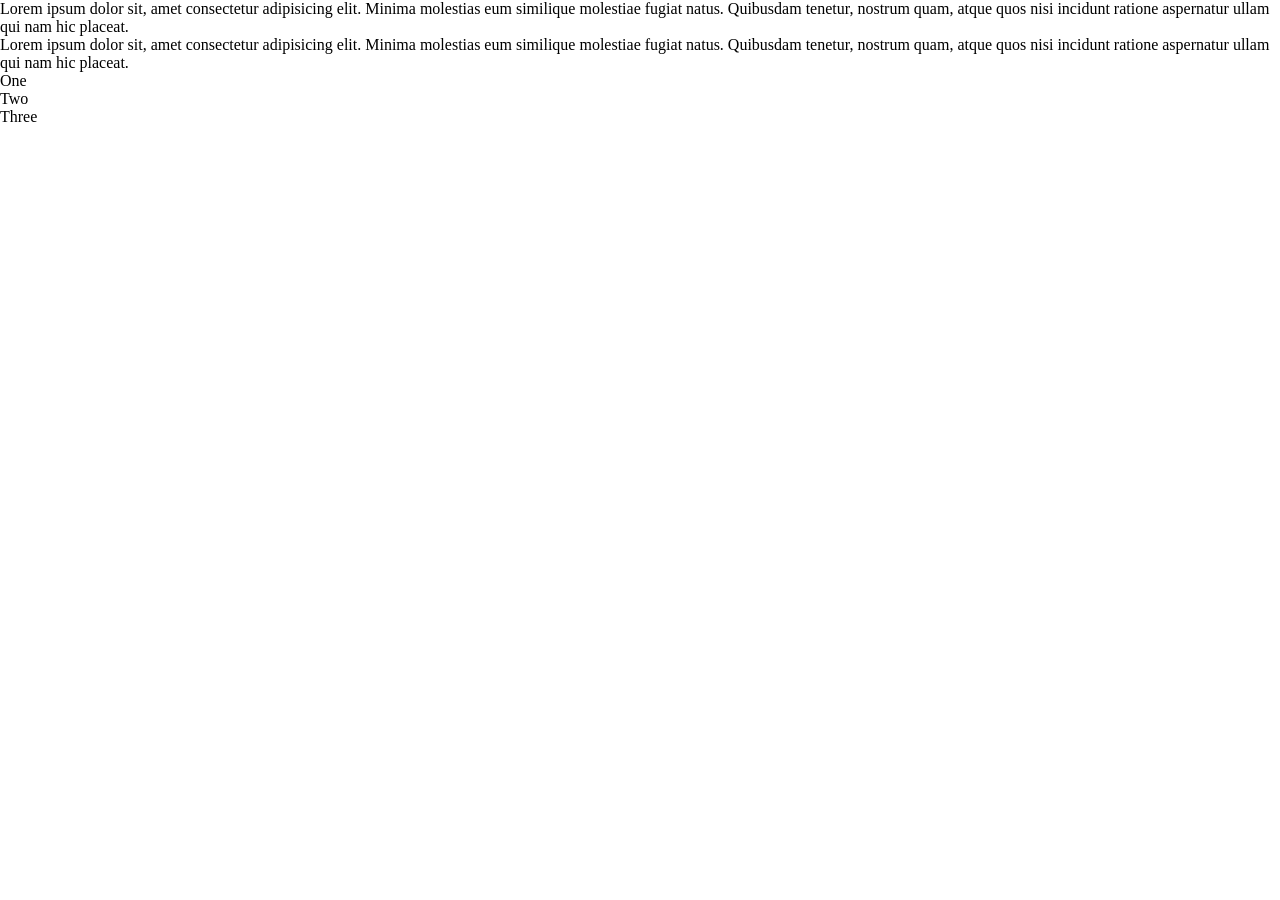
==== lesson BF/lessEleven/index.html @ 239ad059 "new" ====
<!DOCTYPE html>
<html lang="en">
<head>
  <meta charset="UTF-8">
  <meta http-equiv="X-UA-Compatible" content="IE=edge">
  <meta name="viewport" content="width=device-width, initial-scale=1.0">
  <title>Document</title>
  <link rel="stylesheet" href="./styles/main.css">
  <link rel="stylesheet" href="./styles/reset.css">
  <script defer src="./script/script.js"></script>
</head>
<body>
  <Div>Lorem ipsum dolor sit, amet consectetur adipisicing elit. Minima molestias eum similique molestiae fugiat natus. Quibusdam tenetur, nostrum quam, atque quos nisi incidunt ratione aspernatur ullam qui nam hic placeat.</Div>
  <Div>Lorem ipsum dolor sit, amet consectetur adipisicing elit. Minima molestias eum similique molestiae fugiat natus. Quibusdam tenetur, nostrum quam, atque quos nisi incidunt ratione aspernatur ullam qui nam hic placeat.</Div> 
  <ol>
    <li>One</li>
    <li>Two</li>
    <li>Three</li>
  </ol>
</body>
</html>
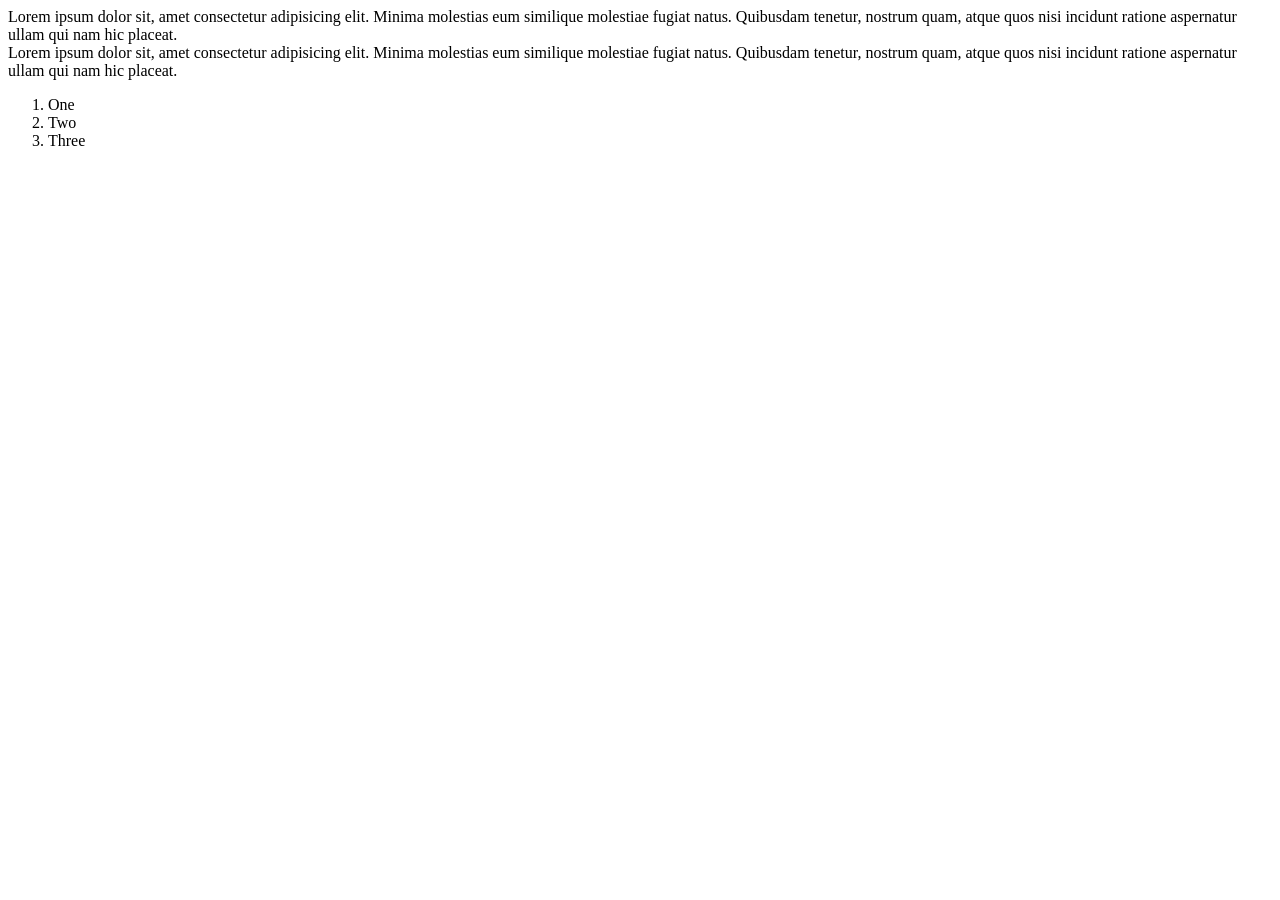
==== commit 7a57f2d7: "new" ====
--- a/lesson BF/lessEleven/index.html
+++ b/lesson BF/lessEleven/index.html
@@ -5,14 +5,14 @@
   <meta http-equiv="X-UA-Compatible" content="IE=edge">
   <meta name="viewport" content="width=device-width, initial-scale=1.0">
   <title>Document</title>
-  <link rel="stylesheet" href="./styles/main.css">
-  <link rel="stylesheet" href="./styles/reset.css">
-  <script defer src="./script/script.js"></script>
+  <!-- <link rel="stylesheet" href="./styles/reset.css"> -->
+  <!-- <link rel="stylesheet" href="./styles/main.css"> -->
+  <script defer src="./script/main.js"></script>
 </head>
 <body>
   <Div>Lorem ipsum dolor sit, amet consectetur adipisicing elit. Minima molestias eum similique molestiae fugiat natus. Quibusdam tenetur, nostrum quam, atque quos nisi incidunt ratione aspernatur ullam qui nam hic placeat.</Div>
   <Div>Lorem ipsum dolor sit, amet consectetur adipisicing elit. Minima molestias eum similique molestiae fugiat natus. Quibusdam tenetur, nostrum quam, atque quos nisi incidunt ratione aspernatur ullam qui nam hic placeat.</Div> 
-  <ol>
+  <ol id="ol">
     <li>One</li>
     <li>Two</li>
     <li>Three</li>
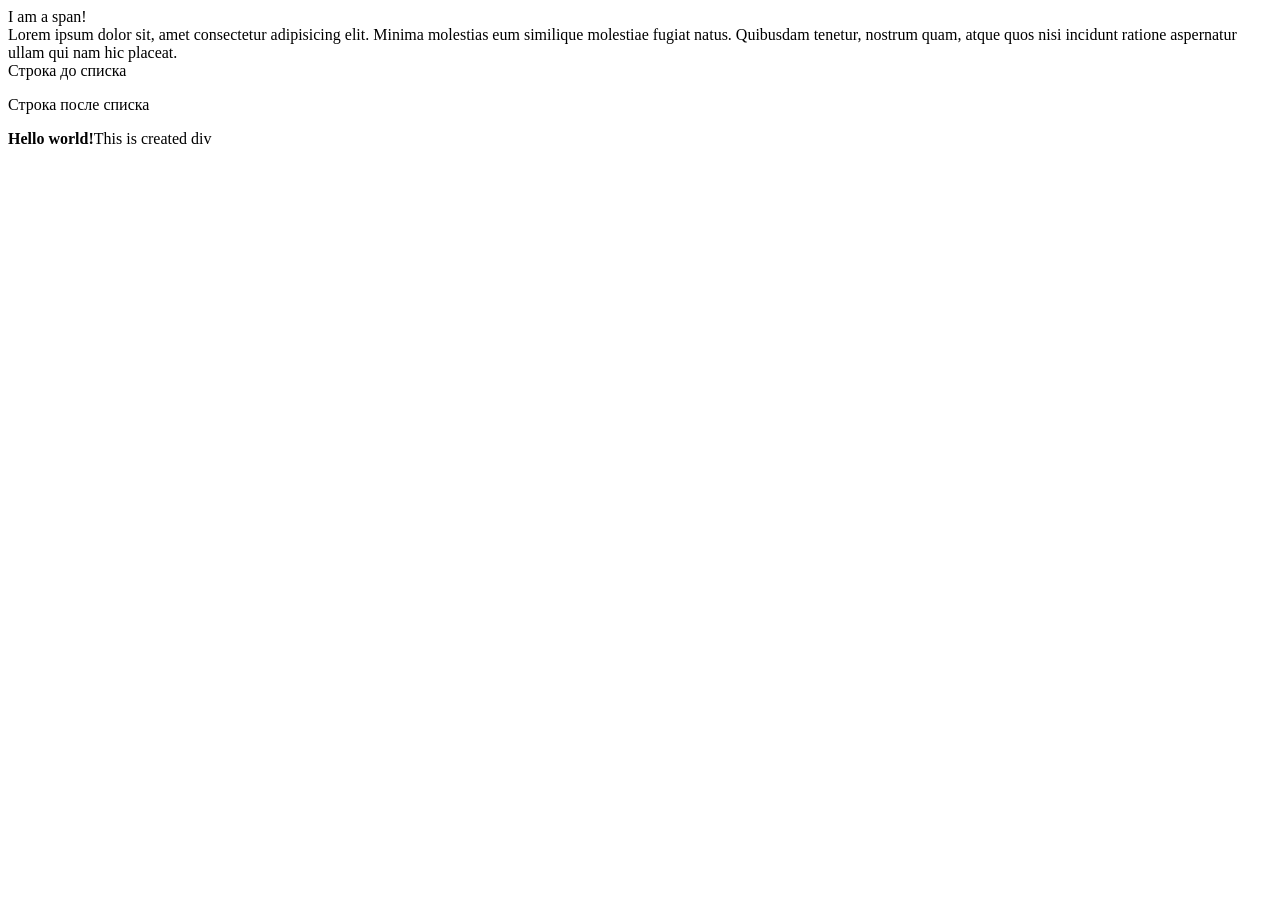
==== commit 9dbd03de: "new" ====
--- a/lesson BF/lessEleven/index.html
+++ b/lesson BF/lessEleven/index.html
@@ -7,15 +7,23 @@
   <title>Document</title>
   <!-- <link rel="stylesheet" href="./styles/reset.css"> -->
   <!-- <link rel="stylesheet" href="./styles/main.css"> -->
-  <script defer src="./script/main.js"></script>
+  
 </head>
 <body>
-  <Div>Lorem ipsum dolor sit, amet consectetur adipisicing elit. Minima molestias eum similique molestiae fugiat natus. Quibusdam tenetur, nostrum quam, atque quos nisi incidunt ratione aspernatur ullam qui nam hic placeat.</Div>
-  <Div>Lorem ipsum dolor sit, amet consectetur adipisicing elit. Minima molestias eum similique molestiae fugiat natus. Quibusdam tenetur, nostrum quam, atque quos nisi incidunt ratione aspernatur ullam qui nam hic placeat.</Div> 
+  <Div class="text-block text-block--to-delete">Lorem ipsum dolor sit, amet consectetur adipisicing elit. Minima molestias eum similique molestiae fugiat natus. Quibusdam tenetur, nostrum quam, atque quos nisi incidunt ratione aspernatur ullam qui nam hic placeat.</Div>
+  <Div class="text-block">Lorem ipsum dolor sit, amet consectetur adipisicing elit. Minima molestias eum similique molestiae fugiat natus. Quibusdam tenetur, nostrum quam, atque quos nisi incidunt ratione aspernatur ullam qui nam hic placeat.</Div> 
   <ol id="ol">
     <li>One</li>
     <li>Two</li>
     <li>Three</li>
   </ol>
+
+  <ul id="ul">
+    <li>One</li>
+    <li>Two</li>
+    <li>Three</li>
+  </ul>
+
+  <script src="./script/main.js"></script>
 </body>
 </html>
